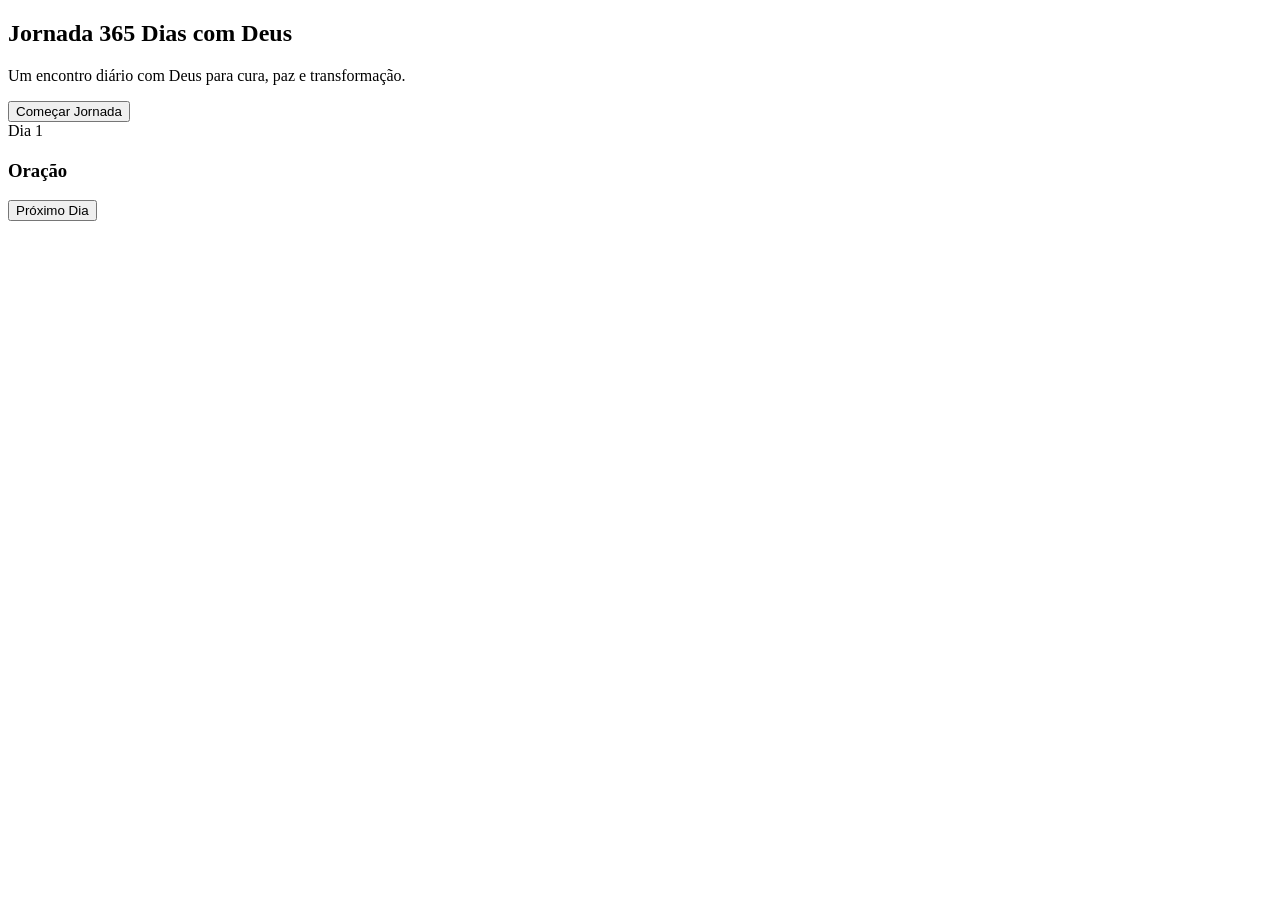
==== Índex.html @ 6ac85d3c "Update index.html for new title and structure" ====
<!DOCTYPE html>
<html lang="pt-BR">
<head>
  <meta charset="UTF-8">
  <meta name="viewport" content="width=device-width, initial-scale=1.0">
  <title>Jornada 365 Dias com Deus</title>
  <link rel="stylesheet" href="style.css">
</head>
<body>

  <div class="container">

    <!-- Tela Inicial -->
    <section id="home-screen" class="screen active">
      <div class="overlay">
        <h1>Jornada 365 Dias com Deus</h1>
        <p>Um encontro diário com Deus para cura, paz e transformação.</p>
        <button id="start-btn">Começar Jornada</button>
      </div>
    </section>

    <!-- Tela Devocional -->
    <section id="devotional-screen" class="screen">
      <div class="card">
        <div class="progress-container">
          <div id="progress-bar"></div>
        </div>

        <span id="day-number">Dia 1</span>
        <h2 id="title"></h2>
        <p class="verse" id="verse"></p>
        <p class="reflection" id="reflection"></p>

        <div class="prayer-box">
          <h3>Oração</h3>
          <p id="prayer"></p>
        </div>

        <button id="next-btn">Próximo Dia</button>
      </div>
    </section>

  </div>

  <script src="devocionais.js"></script>
  <script src="app.js"></script>
</body>
</html>
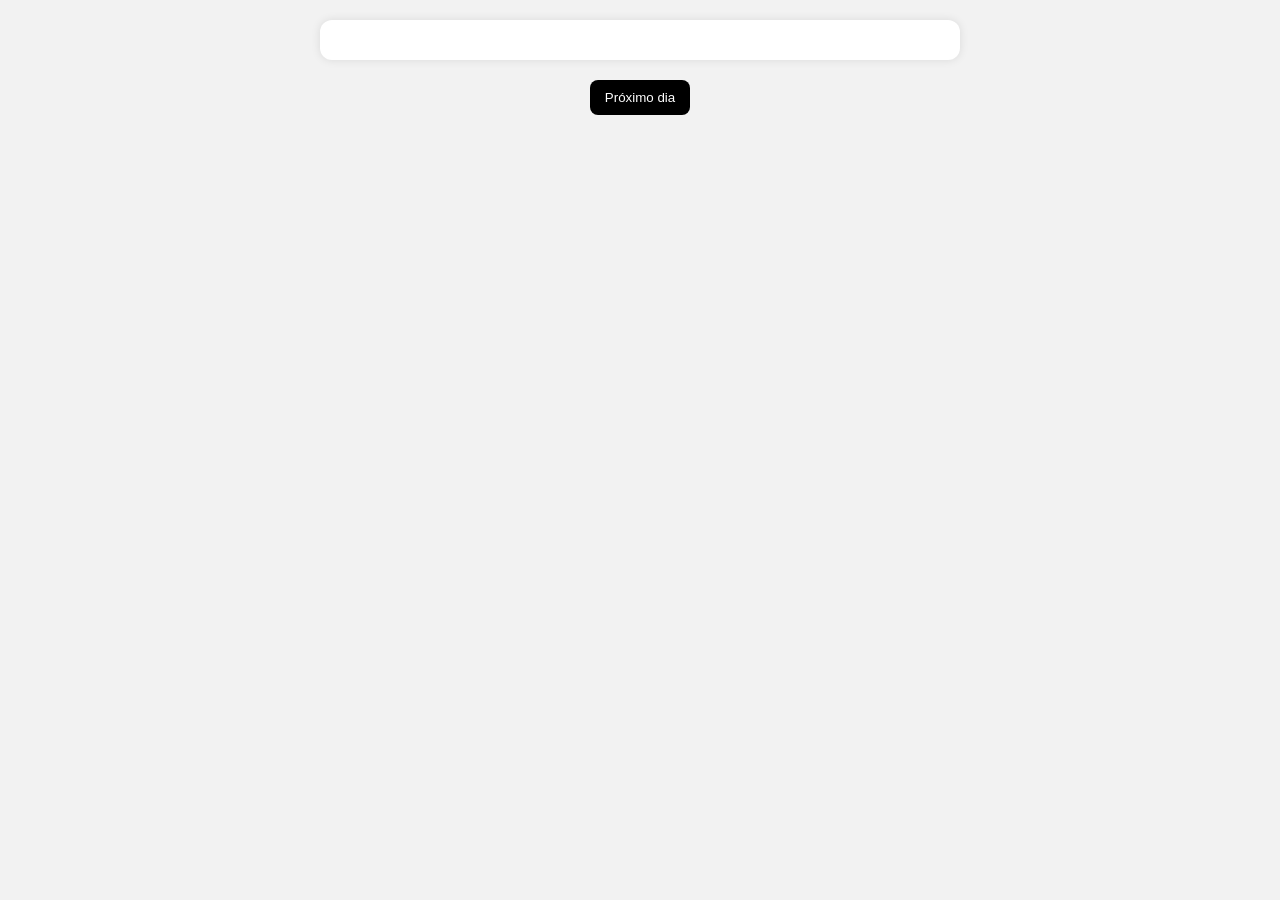
==== commit d059bacb: "Update Índex.html" ====
--- a/Índex.html
+++ b/Índex.html
@@ -1,48 +1,88 @@
 <!DOCTYPE html>
-<html lang="pt-BR">
+<html lang="pt-br">
 <head>
   <meta charset="UTF-8">
-  <meta name="viewport" content="width=device-width, initial-scale=1.0">
-  <title>Jornada 365 Dias com Deus</title>
-  <link rel="stylesheet" href="style.css">
+  <title>365 Dias com Deus</title>
+
+  <style>
+    body {
+      font-family: Arial, sans-serif;
+      background: #f2f2f2;
+      margin: 0;
+      padding: 20px;
+      text-align: center;
+    }
+
+    #conteudo {
+      background: white;
+      max-width: 600px;
+      margin: auto;
+      padding: 20px;
+      border-radius: 12px;
+      box-shadow: 0 0 10px rgba(0,0,0,0.1);
+    }
+
+    h2 {
+      margin-bottom: 5px;
+    }
+
+    h3 {
+      margin-top: 0;
+      color: #444;
+    }
+
+    button {
+      margin-top: 20px;
+      padding: 10px 15px;
+      border: none;
+      background: black;
+      color: white;
+      border-radius: 8px;
+      cursor: pointer;
+    }
+
+    button:hover {
+      opacity: 0.8;
+    }
+  </style>
 </head>
+
 <body>
 
-  <div class="container">
+  <div id="conteudo"></div>
 
-    <!-- Tela Inicial -->
-    <section id="home-screen" class="screen active">
-      <div class="overlay">
-        <h1>Jornada 365 Dias com Deus</h1>
-        <p>Um encontro diário com Deus para cura, paz e transformação.</p>
-        <button id="start-btn">Começar Jornada</button>
-      </div>
-    </section>
+  <button onclick="proximoDia()">Próximo dia</button>
 
-    <!-- Tela Devocional -->
-    <section id="devotional-screen" class="screen">
-      <div class="card">
-        <div class="progress-container">
-          <div id="progress-bar"></div>
-        </div>
+  <!-- SEU ARQUIVO JS -->
+  <script src="devocionais.js"></script>
 
-        <span id="day-number">Dia 1</span>
-        <h2 id="title"></h2>
-        <p class="verse" id="verse"></p>
-        <p class="reflection" id="reflection"></p>
+  <script>
+    let diaAtual = 0;
 
-        <div class="prayer-box">
-          <h3>Oração</h3>
-          <p id="prayer"></p>
-        </div>
+    function mostrarDia() {
+      const d = devocional[diaAtual];
 
-        <button id="next-btn">Próximo Dia</button>
-      </div>
-    </section>
+      document.getElementById("conteudo").innerHTML = `
+        <h2>Dia ${d.dia}</h2>
+        <h3>${d.titulo}</h3>
+        <p><strong>Semana:</strong> ${d.temaSemana}</p>
+        <p><strong>${d.diaSemana}</strong></p>
+        <p><em>${d.versiculo}</em></p>
+        <p>${d.reflexao}</p>
+        <p><strong>Oração:</strong> ${d.oracao}</p>
+        <p><strong>Louvor:</strong> ${d.louvor}</p>
+      `;
+    }
 
-  </div>
+    function proximoDia() {
+      if (diaAtual < devocional.length - 1) {
+        diaAtual++;
+        mostrarDia();
+      }
+    }
 
-  <script src="devocionais.js"></script>
-  <script src="app.js"></script>
+    mostrarDia();
+  </script>
+
 </body>
 </html>
